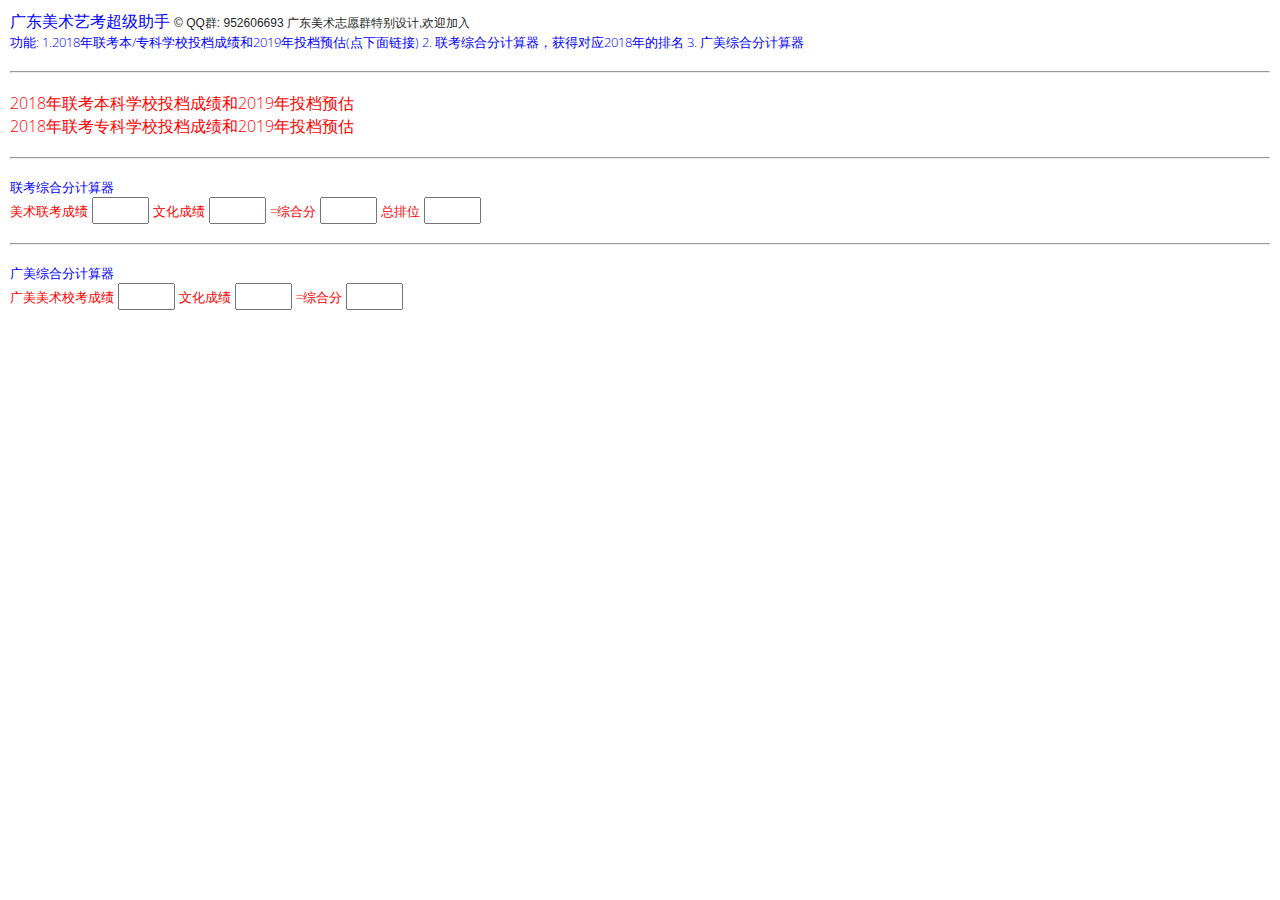
==== meishu/index.html @ 2a28ed4b "add new function" ====
﻿<!-- <!DOCTYPE html> -->
<html>
<head>
    <meta http-equiv="X-UA-Compatible" content="IE=edge">
    <meta name="viewport" content="width=device-width, initial-scale=1.0">
    <title>广东美术艺考助手</title>

    <!-- <style>
        canvas {
           position:absolute;
           top:60;
           left:0;
           width:100%;
           height:100%;
           z-index:100;
        }
    </style> -->


    <!-- <link rel="stylesheet" type="text/css" href="loader.css" /> -->
    <link rel="stylesheet" type="text/css" href="demos.css" />
    <link href='http://fonts.googleapis.com/css?family=Open+Sans:300,600,400' rel='stylesheet' type='text/css'>

    <link rel="stylesheet" type="text/css" href="../jsgrid-1.5.3/css/jsgrid.css" />
    <link rel="stylesheet" type="text/css" href="../jsgrid-1.5.3/css/theme.css" />

    <script src="../jsgrid-1.5.3/external/jquery/jquery-1.8.3.js"></script>
    <script src="test02.js"></script>

    <script src="../jsgrid-1.5.3/src/jsgrid.core.js"></script>
    <script src="../jsgrid-1.5.3/src/jsgrid.load-indicator.js"></script>
    <script src="../jsgrid-1.5.3/src/jsgrid.load-strategies.js"></script>
    <script src="../jsgrid-1.5.3/src/jsgrid.sort-strategies.js"></script>
    <script src="../jsgrid-1.5.3/src/jsgrid.field.js"></script>
    <script src="../jsgrid-1.5.3/src/fields/jsgrid.field.text.js"></script>
    <script src="../jsgrid-1.5.3/src/fields/jsgrid.field.number.js"></script>
    <script src="../jsgrid-1.5.3/src/fields/jsgrid.field.select.js"></script>
    <script src="../jsgrid-1.5.3/src/fields/jsgrid.field.checkbox.js"></script>
    <script src="../jsgrid-1.5.3/src/fields/jsgrid.field.control.js"></script>
    <!-- <script src="../functions.js"></script> -->

<!--     <script src="../p5.min.js"></script>
    <script src="../addons/p5.dom.min.js"></script>
    <script src="../addons/p5.sound.min.js"></script>
 -->    
 <!-- <script src="p5test.js"></script> -->
     <!-- <script src="http://cdnjs.cloudflare.com/ajax/libs/p5.js/0.5.6/p5.js"></script> -->
    <!-- <script src="sketch.js"></script> -->
   <!-- <script src="p5test.js"></script> -->
<script type="text/javascript">
function SumNum()
{
var sumValue
a=eval(shuke.value);
b=eval(wenhua.value);
if (isNaN(a))
{a=0}
if (isNaN(b))
{b=0}
sumValue = a*2.5*0.6+b*0.4;
self['zonghefen'].value =Math.round(sumValue*10)/10;

   var paiwei=[1,1,3,3,3,3,4,4,4,4,4,4,7,8,8,10,10,10,11,12,13,14,14,15,16,20,22,25,28,28,29,34,37,41,46,49,54,60,66,72,77,80,93,104,118,128,136,143,155,165,177,186,202,216,238,255,275,292,307,328,348,368,382,399,422,445,470,492,522,552,591,621,665,698,748,786,830,874,927,991,1032,1091,1148,1208,1267,1329,1402,1466,1533,1614,1677,1765,1859,1945,2030,2124,2215,2326,2423,2520,2637,2774,2894,3014,3146,3274,3387,3522,3657,3804,3946,4093,4257,4431,4576,4744,4883,5051,5223,5411,5598,5805,5993,6220,6433,6666,6883,7102,7310,7521,7738,7972,8198,8435,8649,8886,9149,9408,9676,9945,10212,10475,10740,11012,11293,11563,11840,12123,12383,12665,12960,13234,13533,13812,14134,14457,14746,15039,15338,15661,15943,16257,16564,16864,17166,17461,17776,18062,18395,18711,19050,19357,19671,19962,20262,20554,20891,21197,21487,21821,22129,22453,22777,23065,23367,23621,23949,24259,24555,24831,25128,25421,25679,25968,26248,26538,26814,27083,27331,27582,27860,28139,28402,28675,28949,29182,29416,29632,29866,30085,30312,30530,30737,30953];


    var firstPosfen = 613;
    var lastPosfen = 400;

    var intSumValue = parseInt(sumValue);
    var thepos ="";

    // alert(intSumValue);
    if(intSumValue<lastPosfen){
        thepos =""+ paiwei[paiwei.length-1] + "以下";
    }else{

        thepos =""+ paiwei[paiwei.length-parseInt(intSumValue)+parseInt(lastPosfen)-1]
    }

    self['paiwei'].value =thepos; 

}



function SumNumgm()
{
var sumValuegm
agm=eval(shukegm.value);
bgm=eval(wenhuagm.value);
if (isNaN(agm))
{agm=0}
if (isNaN(bgm))
{bgm=0}
sumValuegm = agm*0.7+bgm*0.3;
self['zonghefengm'].value =Math.round(sumValuegm*10)/10;
}
</script>


<script>
    function doHide(){
        document.getElementById( "imgToHide" ).style.display = "none" ;
    }

    function hideImage(){
        //  5000 = 5 seconds
        setTimeout( "doHide()", 5000 ) ;
    }
</script>



</head>
<!-- <body onload="javascript:hideImage()"> -->
<body>    
<!-- <div class="loaderImage" id="imgToHide">
 </br>
 </div>

 -->

<!--     <font size="2" color="blue"><b>2018广东美术本科录取情况&nbsp;</b></font><span style="font-family:arial;font-size:10px" color="red">&copy;广东高考在线美术生群, 18家长~菁</span></br>
 -->
    <font size="3" color="blue"><b>广东美术艺考超级助手&nbsp;</b></font><span style="font-family:arial;font-size:12px" color="red">&copy;&nbsp;QQ群:&nbsp;952606693&nbsp;广东美术志愿群特别设计,欢迎加入</span></br>

<font size="2" color="blue">功能: 1.2018年联考本/专科学校投档成绩和2019年投档预估(点下面链接)  2. 联考综合分计算器，获得对应2018年的排名 3. 广美综合分计算器</b></font></br>
</br>
<hr>
</br>
<a href="./benke.html"><font size="3" color="red">2018年联考本科学校投档成绩和2019年投档预估</font></a></br>
<a href="./zhuanke.html"><font size="3" color="red">2018年联考专科学校投档成绩和2019年投档预估</font></a></br>
</br>
<hr>
</br>
<font size="2" color="blue"><b>联考综合分计算器</b></font></br>
<font size="2" color="red">美术联考成绩</font>
<input id="shuke" type="text" size="4" onkeyup="value=value.replace(/[^\d\.]/g,'');SumNum();">
<font size="2" color="red">文化成绩</font>
<input id="wenhua" type="text" size="4" onkeyup="value=value.replace(/[^\d\.]/g,'');SumNum();">
<font size="2" color="red">=综合分</font>
<input id="zonghefen" type="text" size="4" >
<font size="2" color="red">总排位</font>
<input id="paiwei" type="text" size="4" >
</br></br>
<hr>
</br>
<font size="2" color="blue"><b>广美综合分计算器</b></font></br>
<font size="2" color="red">广美美术校考成绩</font>
<input id="shukegm" type="text" size="4" onkeyup="value=value.replace(/[^\d\.]/g,'');SumNumgm();">
<font size="2" color="red">文化成绩</font>
<input id="wenhuagm" type="text" size="4" onkeyup="value=value.replace(/[^\d\.]/g,'');SumNumgm();">
<font size="2" color="red">=综合分</font>
<input id="zonghefengm" type="text" size="4" >





<!-- <h5>广美联考综合分计算器</h5>
    美术成绩
<input id="shuke1" type="text" size="10" onkeyup="value=value.replace(/[^\d\.]/g,'');SumNum();">
文化成绩
<input id="wenhua1" type="text" size="10" onkeyup="value=value.replace(/[^\d\.]/g,'');SumNum();">
综合分
<input id="zonghefen1" type="text" size="10" >
 -->

    <div id="sketch-holder">
      <!-- Our sketch will go here! -->
    </div>
    <!-- <h3>原始资料来自广东省教育考试院的公告</h3> -->
    <!-- <div id="canvas"> -->
    <!-- <canvas data-processing-sources="p5test.js"></canvas> -->
    <!-- </div> -->


</body>
</html>
---- meishu/loader.css ----
.loaderImage{
   position: fixed;
   left:0px;
   top:0px;
   width: 100%;
   height:100%;
   z-index:9999;
   background:url('gaokaoeasy.png');
}
---- meishu/demos.css ----
* {
    margin: 0;
    padding: 0;
    box-sizing: border-box;
}

html {
    height: 100%;
}

body {
    height: 100%;
    padding: 10px;
    color: #262626;
    font-family: 'Helvetica Neue Light', 'Open Sans', Helvetica;
    font-size: 14px;
    font-weight: 300;
}

h1 {
    margin: 0 0 8px 0;
    font-size: 24px;
    font-family: 'Helvetica Neue Light', 'Open Sans', Helvetica;
    font-weight: 300;
}

h2 {
    margin: 16px 0 8px 0;
    font-size: 18px;
    font-family: 'Helvetica Neue Light', 'Open Sans', Helvetica;
    font-weight: 300;
}

ul {
    list-style: none;
}

a {
    color: #2ba6cb;
    text-decoration: none;
}

a:hover {
    text-decoration: underline;
    color: #258faf;
}

input, button, select {
    font-family: 'Helvetica Neue Light', 'Open Sans', Helvetica;
    font-weight: 300;
    font-size: 14px;
    padding: 2px;
}

.navigation {
    width: 200px;
    position: absolute;
    top: 0;
    bottom: 0;
    left: 0;
    padding: 10px;
    border-right: 1px solid #e9e9e9;
}

.navigation li {
    margin: 10px 0;
}

.demo-frame {
    position: absolute;
    top: 0;
    right: 0;
    bottom: 0;
    left: 200px;
}

iframe[name='demo'] {
    display: block;
    width: 100%;
    height: 100%;
    border: none;
}
---- jsgrid-1.5.3/css/jsgrid.css ----
﻿.jsgrid {
    position: relative;
    overflow: hidden;
    font-size: 1em;
}

.jsgrid, .jsgrid *, .jsgrid *:before, .jsgrid *:after {
    box-sizing: border-box;
}

.jsgrid input,
.jsgrid textarea,
.jsgrid select {
    font-size: 1em;
}

.jsgrid-grid-header {
    overflow-x: hidden;
    overflow-y: scroll;
    -webkit-user-select: none;
    -khtml-user-select: none;
    -moz-user-select: none;
    -ms-user-select: none;
    -o-user-select: none;
    user-select: none;
}

.jsgrid-grid-body {
    overflow-x: auto;
    overflow-y: scroll;
    -webkit-overflow-scrolling: touch;
}

.jsgrid-table {
    width: 100%;
    table-layout: fixed;
    border-collapse: collapse;
    border-spacing: 0;
    font-size: 0.75em;
}

.jsgrid-cell {
    padding: 0.5em 0.5em;
}

.jsgrid-сell,
.jsgrid-header-cell {
    box-sizing: border-box;
}

.jsgrid-align-left {
    text-align: left;
}

.jsgrid-align-center,
.jsgrid-align-center input,
.jsgrid-align-center textarea,
.jsgrid-align-center select {
    text-align: center;
}

.jsgrid-align-right,
.jsgrid-align-right input,
.jsgrid-align-right textarea,
.jsgrid-align-right select {
    text-align: right;
}

.jsgrid-header-cell {
    padding: .5em .5em;
}

.jsgrid-filter-row input,
.jsgrid-filter-row textarea,
.jsgrid-filter-row select,
.jsgrid-edit-row input,
.jsgrid-edit-row textarea,
.jsgrid-edit-row select,
.jsgrid-insert-row input,
.jsgrid-insert-row textarea,
.jsgrid-insert-row select {
    width: 100%;
    padding: .3em .5em;
}

.jsgrid-filter-row input[type='checkbox'],
.jsgrid-edit-row input[type='checkbox'],
.jsgrid-insert-row input[type='checkbox'] {
    width: auto;
}


.jsgrid-selected-row .jsgrid-cell {
    cursor: pointer;
}

.jsgrid-nodata-row .jsgrid-cell {
    padding: .25em 0;
    text-align: center;
}

.jsgrid-header-sort {
    cursor: pointer;
}

.jsgrid-pager {
    padding: .5em 0;
}

.jsgrid-pager-nav-button {
    padding: .2em .6em;
}

.jsgrid-pager-nav-inactive-button {
    display: none;
    pointer-events: none;
}

.jsgrid-pager-page {
    padding: .2em .6em;
}
---- jsgrid-1.5.3/css/theme.css ----
.jsgrid-grid-header,
.jsgrid-grid-body,
.jsgrid-header-row > .jsgrid-header-cell,
.jsgrid-filter-row > .jsgrid-cell,
.jsgrid-insert-row > .jsgrid-cell,
.jsgrid-edit-row > .jsgrid-cell {
    border: 1px solid #e9e9e9;
}

.jsgrid-header-row > .jsgrid-header-cell {
    border-top: 0;
}

.jsgrid-header-row > .jsgrid-header-cell,
.jsgrid-filter-row > .jsgrid-cell,
.jsgrid-insert-row > .jsgrid-cell {
    border-bottom: 0;
}

.jsgrid-header-row > .jsgrid-header-cell:first-child,
.jsgrid-filter-row > .jsgrid-cell:first-child,
.jsgrid-insert-row > .jsgrid-cell:first-child {
    border-left: none;
}

.jsgrid-header-row > .jsgrid-header-cell:last-child,
.jsgrid-filter-row > .jsgrid-cell:last-child,
.jsgrid-insert-row > .jsgrid-cell:last-child {
    border-right: none;
}

.jsgrid-header-row .jsgrid-align-right,
.jsgrid-header-row .jsgrid-align-left {
    text-align: center;
}

.jsgrid-grid-header {
    background: #f9f9f9;
}

.jsgrid-header-scrollbar {
    scrollbar-arrow-color: #f1f1f1;
    scrollbar-base-color: #f1f1f1;
    scrollbar-3dlight-color: #f1f1f1;
    scrollbar-highlight-color: #f1f1f1;
    scrollbar-track-color: #f1f1f1;
    scrollbar-shadow-color: #f1f1f1;
    scrollbar-dark-shadow-color: #f1f1f1;
}

.jsgrid-header-scrollbar::-webkit-scrollbar {
    visibility: hidden;
}

.jsgrid-header-scrollbar::-webkit-scrollbar-track {
    background: #f1f1f1;
}

.jsgrid-header-sortable:hover {
    cursor: pointer;
    background: #fcfcfc;
}

.jsgrid-header-row .jsgrid-header-sort {
    background: #c4e2ff;
}

.jsgrid-header-sort:before {
    content: " ";
    display: block;
    float: left;
    width: 0;
    height: 0;
    border-style: solid;
}

.jsgrid-header-sort-asc:before {
    border-width: 0 5px 5px 5px;
    border-color: transparent transparent #009a67 transparent;
}

.jsgrid-header-sort-desc:before {
    border-width: 5px 5px 0 5px;
    border-color: #009a67 transparent transparent transparent;
}

.jsgrid-grid-body {
    border-top: none;
}

.jsgrid-cell {
    border: #f3f3f3 1px solid;
}

.jsgrid-grid-body .jsgrid-row:first-child .jsgrid-cell,
.jsgrid-grid-body .jsgrid-alt-row:first-child .jsgrid-cell {
    border-top: none;
}

.jsgrid-grid-body .jsgrid-cell:first-child {
    border-left: none;
}

.jsgrid-grid-body .jsgrid-cell:last-child {
    border-right: none;
}

.jsgrid-row > .jsgrid-cell {
    background: #fff;
}

.jsgrid-alt-row > .jsgrid-cell {
    background: #fcfcfc;
}

.jsgrid-header-row > .jsgrid-header-cell {
    background: #f9f9f9;
}

.jsgrid-filter-row > .jsgrid-cell {
    background: #fcfcfc;
}

.jsgrid-insert-row > .jsgrid-cell {
    background: #e3ffe5;
}

.jsgrid-edit-row > .jsgrid-cell {
    background: #fdffe3;
}

.jsgrid-selected-row > .jsgrid-cell {
    background: #c4e2ff;
    border-color: #c4e2ff;
}

.jsgrid-nodata-row > .jsgrid-cell {
    background: #fff;
}

.jsgrid-invalid input,
.jsgrid-invalid select,
.jsgrid-invalid textarea {
    background: #ffe3e5;
    border: 1px solid #ff808a;
}

.jsgrid-pager-current-page {
    font-weight: bold;
}

.jsgrid-pager-nav-inactive-button a {
    color: #d3d3d3;
}

.jsgrid-button + .jsgrid-button {
    margin-left: 5px;
}

.jsgrid-button:hover {
    opacity: .5;
    transition: opacity 200ms linear;
}

.jsgrid .jsgrid-button {
    width: 16px;
    height: 16px;
    border: none;
    cursor: pointer;
    background-image: url(icons.png);
    background-repeat: no-repeat;
    background-color: transparent;
}

@media only screen and (-webkit-min-device-pixel-ratio: 2), only screen and (min-device-pixel-ratio: 2) {
    .jsgrid .jsgrid-button {
        background-image: url(icons-2x.png);
        background-size: 24px 352px;
    }
}

.jsgrid .jsgrid-mode-button {
    width: 24px;
    height: 24px;
}

.jsgrid-mode-on-button {
    opacity: .5;
}

.jsgrid-cancel-edit-button { background-position: 0 0; width: 16px; height: 16px; }
.jsgrid-clear-filter-button { background-position: 0 -40px; width: 16px; height: 16px; }
.jsgrid-delete-button { background-position: 0 -80px; width: 16px; height: 16px; }
.jsgrid-edit-button { background-position: 0 -120px; width: 16px; height: 16px; }
.jsgrid-insert-mode-button { background-position: 0 -160px; width: 24px; height: 24px; }
.jsgrid-insert-button { background-position: 0 -208px; width: 16px; height: 16px; }
.jsgrid-search-mode-button { background-position: 0 -248px; width: 24px; height: 24px; }
.jsgrid-search-button { background-position: 0 -296px; width: 16px; height: 16px; }
.jsgrid-update-button { background-position: 0 -336px; width: 16px; height: 16px; }


.jsgrid-load-shader {
    background: #ddd;
    opacity: .5;
    filter: alpha(opacity=50);
}

.jsgrid-load-panel {
    width: 15em;
    height: 5em;
    background: #fff;
    border: 1px solid #e9e9e9;
    padding-top: 3em;
    text-align: center;
}

.jsgrid-load-panel:before {
    content: ' ';
    position: absolute;
    top: .5em;
    left: 50%;
    margin-left: -1em;
    width: 2em;
    height: 2em;
    border: 2px solid #009a67;
    border-right-color: transparent;
    border-radius: 50%;
    -webkit-animation: indicator 1s linear infinite;
    animation: indicator 1s linear infinite;
}

@-webkit-keyframes indicator
{
    from { -webkit-transform: rotate(0deg); }
    50%  { -webkit-transform: rotate(180deg); }
    to   { -webkit-transform: rotate(360deg); }
}

@keyframes indicator
{
    from { transform: rotate(0deg); }
    50%  { transform: rotate(180deg); }
    to   { transform: rotate(360deg); }
}

/* old IE */
.jsgrid-load-panel {
    padding-top: 1.5em\9;
}
.jsgrid-load-panel:before {
    display: none\9;
}
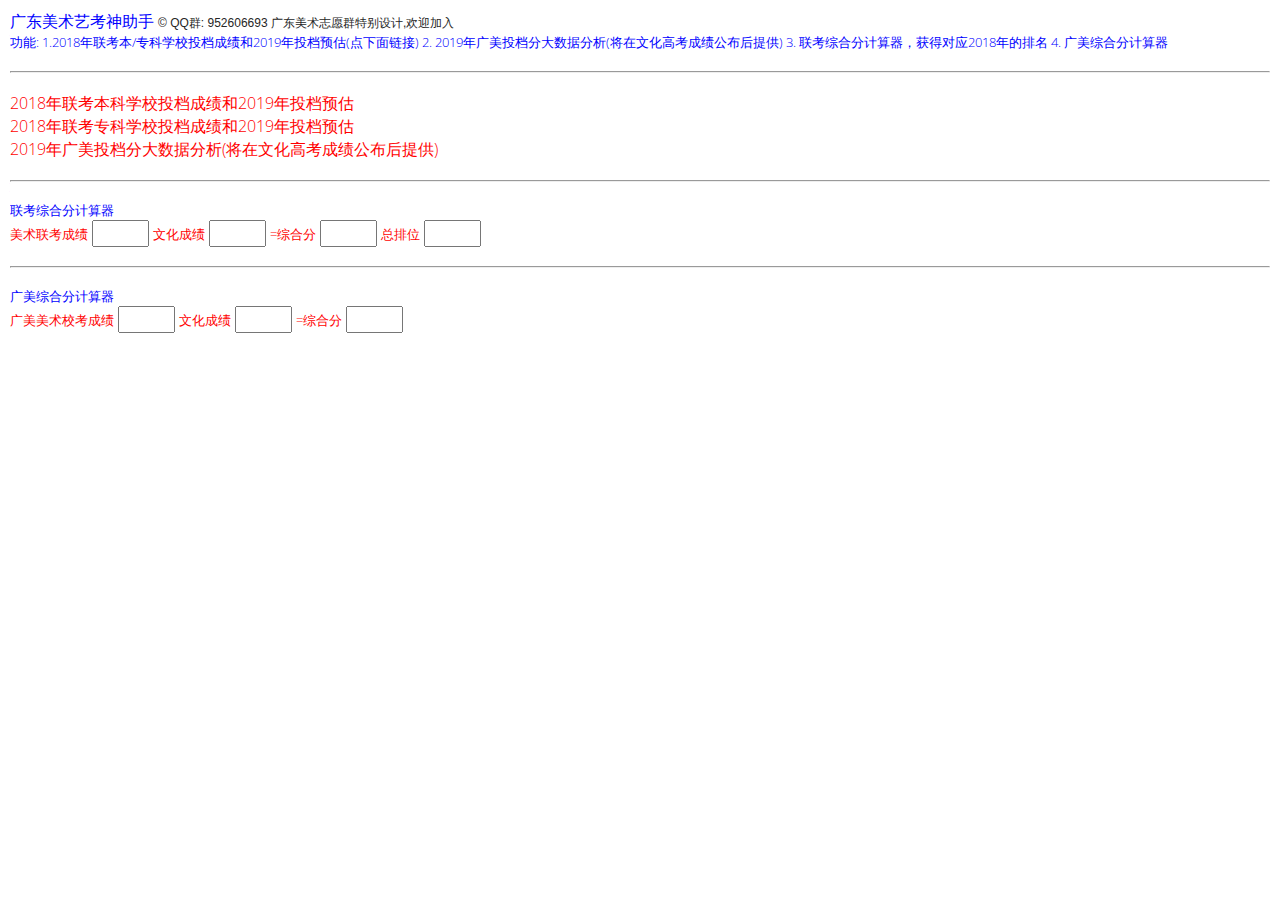
==== commit 5411bad5: "Update index.html" ====
--- a/meishu/index.html
+++ b/meishu/index.html
@@ -3,7 +3,7 @@
 <head>
     <meta http-equiv="X-UA-Compatible" content="IE=edge">
     <meta name="viewport" content="width=device-width, initial-scale=1.0">
-    <title>广东美术艺考助手</title>
+    <title>广东美术艺考神助手</title>
 
     <!-- <style>
         canvas {
@@ -122,14 +122,15 @@
 
 <!--     <font size="2" color="blue"><b>2018广东美术本科录取情况&nbsp;</b></font><span style="font-family:arial;font-size:10px" color="red">&copy;广东高考在线美术生群, 18家长~菁</span></br>
  -->
-    <font size="3" color="blue"><b>广东美术艺考超级助手&nbsp;</b></font><span style="font-family:arial;font-size:12px" color="red">&copy;&nbsp;QQ群:&nbsp;952606693&nbsp;广东美术志愿群特别设计,欢迎加入</span></br>
+    <font size="3" color="blue"><b>广东美术艺考神助手&nbsp;</b></font><span style="font-family:arial;font-size:12px" color="red">&copy;&nbsp;QQ群:&nbsp;952606693&nbsp;广东美术志愿群特别设计,欢迎加入</span></br>
 
-<font size="2" color="blue">功能: 1.2018年联考本/专科学校投档成绩和2019年投档预估(点下面链接)  2. 联考综合分计算器，获得对应2018年的排名 3. 广美综合分计算器</b></font></br>
+<font size="2" color="blue">功能: 1.2018年联考本/专科学校投档成绩和2019年投档预估(点下面链接)  2. 2019年广美投档分大数据分析(将在文化高考成绩公布后提供) 3. 联考综合分计算器，获得对应2018年的排名 4. 广美综合分计算器</b></font></br>
 </br>
 <hr>
 </br>
 <a href="./benke.html"><font size="3" color="red">2018年联考本科学校投档成绩和2019年投档预估</font></a></br>
 <a href="./zhuanke.html"><font size="3" color="red">2018年联考专科学校投档成绩和2019年投档预估</font></a></br>
+<a href="./"><font size="3" color="red">2019年广美投档分大数据分析(将在文化高考成绩公布后提供)</font></a></br>
 </br>
 <hr>
 </br>
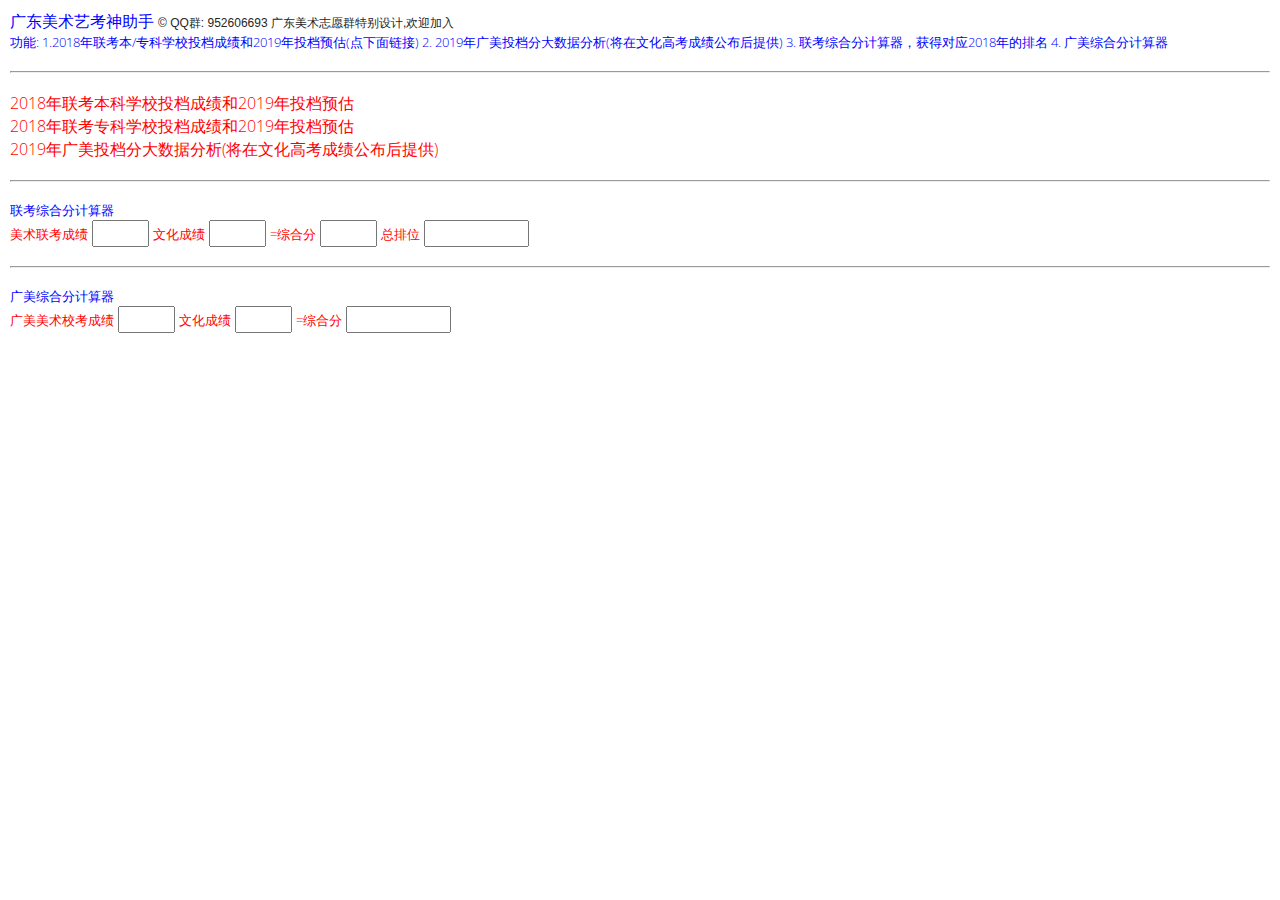
==== commit 6eb82e17: "Update index.html" ====
--- a/meishu/index.html
+++ b/meishu/index.html
@@ -92,7 +92,7 @@
 {agm=0}
 if (isNaN(bgm))
 {bgm=0}
-sumValuegm = agm*0.7+bgm*0.3;
+sumValuegm = agm/3*0.7+bgm/7.5*0.3;
 self['zonghefengm'].value =Math.round(sumValuegm*10)/10;
 }
 </script>
@@ -142,7 +142,7 @@
 <font size="2" color="red">=综合分</font>
 <input id="zonghefen" type="text" size="4" >
 <font size="2" color="red">总排位</font>
-<input id="paiwei" type="text" size="4" >
+<input id="paiwei" type="text" size="10" >
 </br></br>
 <hr>
 </br>
@@ -152,7 +152,7 @@
 <font size="2" color="red">文化成绩</font>
 <input id="wenhuagm" type="text" size="4" onkeyup="value=value.replace(/[^\d\.]/g,'');SumNumgm();">
 <font size="2" color="red">=综合分</font>
-<input id="zonghefengm" type="text" size="4" >
+<input id="zonghefengm" type="text" size="10" >
 
 
 
